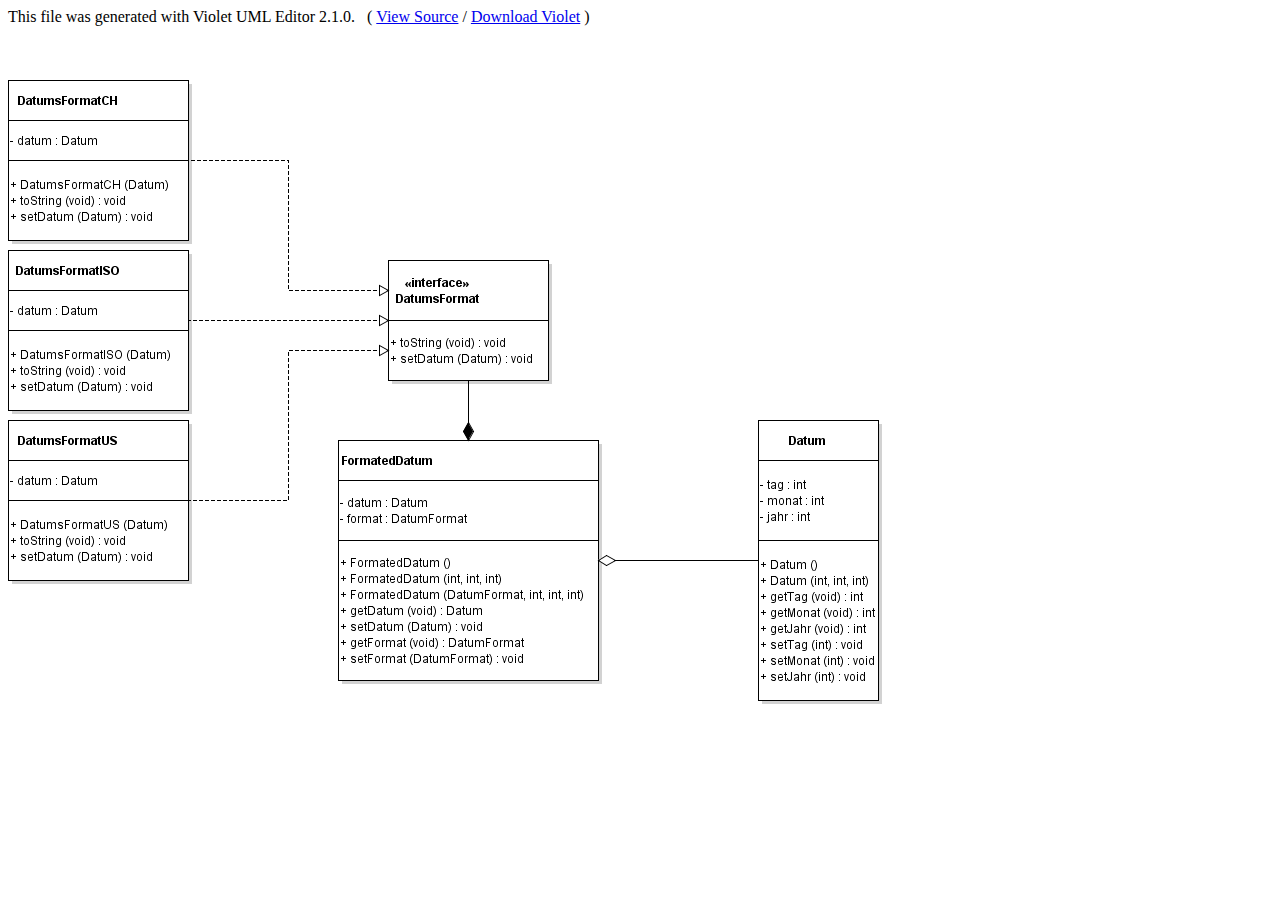
==== kbe-ue4-4/uml/Date.class.violet.html @ f4a13695 "Task 4" ====
<HTML>
<HEAD>
<META name="description"
	content="Violet UML Editor cross format document" />
<META name="keywords" content="Violet, UML" />
<META charset="UTF-8" />
<SCRIPT type="text/javascript">
	function switchVisibility() {
		var obj = document.getElementById("content");
		obj.style.display = (obj.style.display == "block") ? "none" : "block";
	}
</SCRIPT>
</HEAD>
<BODY>
	This file was generated with Violet UML Editor 2.1.0.
	&nbsp;&nbsp;(&nbsp;<A href=# onclick="switchVisibility()">View Source</A>&nbsp;/&nbsp;<A href="http://sourceforge.net/projects/violet/files/violetumleditor/" target="_blank">Download Violet</A>&nbsp;)
	<BR />
	<BR />
	<SCRIPT id="content" type="text/xml"><![CDATA[<ClassDiagramGraph id="1">
  <nodes id="2">
    <ClassNode id="3">
      <children id="4"/>
      <location class="Point2D.Double" id="5" x="980.0" y="400.0"/>
      <id id="6" value="5349a85a-8376-48ea-9152-016f239d8b3a"/>
      <revision>1</revision>
      <backgroundColor id="7">
        <red>255</red>
        <green>255</green>
        <blue>255</blue>
        <alpha>255</alpha>
      </backgroundColor>
      <borderColor id="8">
        <red>0</red>
        <green>0</green>
        <blue>0</blue>
        <alpha>255</alpha>
      </borderColor>
      <textColor reference="8"/>
      <name id="9" justification="1" size="3" underlined="false">
        <text>Datum</text>
      </name>
      <attributes id="10" justification="0" size="4" underlined="false">
        <text>- tag : int
- monat : int
- jahr : int</text>
      </attributes>
      <methods id="11" justification="0" size="4" underlined="false">
        <text>+ Datum ()
+ Datum (int, int, int)
+ getTag (void) : int
+ getMonat (void) : int
+ getJahr (void) : int
+ setTag (int) : void
+ setMonat (int) : void
+ setJahr (int) : void</text>
      </methods>
    </ClassNode>
    <ClassNode id="12">
      <children id="13"/>
      <location class="Point2D.Double" id="14" x="560.0" y="420.0"/>
      <id id="15" value="b193adfe-d12e-4838-8465-138d04efacf6"/>
      <revision>1</revision>
      <backgroundColor reference="7"/>
      <borderColor reference="8"/>
      <textColor reference="8"/>
      <name id="16" justification="1" size="3" underlined="false">
        <text>FormatedDatum</text>
      </name>
      <attributes id="17" justification="0" size="4" underlined="false">
        <text>- datum : Datum
- format : DatumFormat</text>
      </attributes>
      <methods id="18" justification="0" size="4" underlined="false">
        <text>+ FormatedDatum ()
+ FormatedDatum (int, int, int)
+ FormatedDatum (DatumFormat, int, int, int)
+ getDatum (void) : Datum
+ setDatum (Datum) : void
+ getFormat (void) : DatumFormat
+ setFormat (DatumFormat) : void
</text>
      </methods>
    </ClassNode>
    <InterfaceNode id="19">
      <children id="20"/>
      <location class="Point2D.Double" id="21" x="610.0" y="240.0"/>
      <id id="22" value="ec77e459-9729-4d7e-b2ac-67b3ff75b853"/>
      <revision>1</revision>
      <backgroundColor reference="7"/>
      <borderColor reference="8"/>
      <textColor reference="8"/>
      <name id="23" justification="1" size="3" underlined="false">
        <text>«interface»
DatumsFormat</text>
      </name>
      <methods id="24" justification="0" size="4" underlined="false">
        <text>+ toString (void) : void
+ setDatum (Datum) : void</text>
      </methods>
    </InterfaceNode>
    <ClassNode id="25">
      <children id="26"/>
      <location class="Point2D.Double" id="27" x="230.0" y="60.0"/>
      <id id="28" value="6ad1392f-22d5-4563-a67c-d7ae18047b40"/>
      <revision>1</revision>
      <backgroundColor reference="7"/>
      <borderColor reference="8"/>
      <textColor reference="8"/>
      <name id="29" justification="1" size="3" underlined="false">
        <text>DatumsFormatCH</text>
      </name>
      <attributes id="30" justification="0" size="4" underlined="false">
        <text>- datum : Datum</text>
      </attributes>
      <methods id="31" justification="0" size="4" underlined="false">
        <text>+ DatumsFormatCH (Datum)
+ toString (void) : void
+ setDatum (Datum) : void</text>
      </methods>
    </ClassNode>
    <ClassNode id="32">
      <children id="33"/>
      <location class="Point2D.Double" id="34" x="230.0" y="230.0"/>
      <id id="35" value="fa434b0e-b2f0-4947-bef3-3adf8a72f03a"/>
      <revision>1</revision>
      <backgroundColor id="36">
        <red>255</red>
        <green>255</green>
        <blue>255</blue>
        <alpha>255</alpha>
      </backgroundColor>
      <borderColor id="37">
        <red>0</red>
        <green>0</green>
        <blue>0</blue>
        <alpha>255</alpha>
      </borderColor>
      <textColor reference="37"/>
      <name id="38" justification="1" size="3" underlined="false">
        <text>DatumsFormatISO</text>
      </name>
      <attributes id="39" justification="0" size="4" underlined="false">
        <text>- datum : Datum</text>
      </attributes>
      <methods id="40" justification="0" size="4" underlined="false">
        <text>+ DatumsFormatISO (Datum)
+ toString (void) : void
+ setDatum (Datum) : void</text>
      </methods>
    </ClassNode>
    <ClassNode id="41">
      <children id="42"/>
      <location class="Point2D.Double" id="43" x="230.0" y="400.0"/>
      <id id="44" value="8a569e41-46b6-48f4-adc9-7a89c98884d6"/>
      <revision>1</revision>
      <backgroundColor id="45">
        <red>255</red>
        <green>255</green>
        <blue>255</blue>
        <alpha>255</alpha>
      </backgroundColor>
      <borderColor id="46">
        <red>0</red>
        <green>0</green>
        <blue>0</blue>
        <alpha>255</alpha>
      </borderColor>
      <textColor reference="46"/>
      <name id="47" justification="1" size="3" underlined="false">
        <text>DatumsFormatUS</text>
      </name>
      <attributes id="48" justification="0" size="4" underlined="false">
        <text>- datum : Datum</text>
      </attributes>
      <methods id="49" justification="0" size="4" underlined="false">
        <text>+ DatumsFormatUS (Datum)
+ toString (void) : void
+ setDatum (Datum) : void</text>
      </methods>
    </ClassNode>
  </nodes>
  <edges id="50">
    <CompositionEdge id="51">
      <start class="InterfaceNode" reference="19"/>
      <end class="ClassNode" reference="12"/>
      <startLocation class="Point2D.Double" id="52" x="60.0" y="90.0"/>
      <endLocation class="Point2D.Double" id="53" x="120.0" y="70.0"/>
      <transitionPoints id="54"/>
      <id id="55" value="cd9be062-0f4d-4b37-8622-bef91ba22f30"/>
      <revision>1</revision>
      <bentStyle name="AUTO"/>
      <startLabel></startLabel>
      <middleLabel></middleLabel>
      <endLabel></endLabel>
    </CompositionEdge>
    <InterfaceInheritanceEdge id="56">
      <start class="ClassNode" reference="25"/>
      <end class="InterfaceNode" reference="19"/>
      <startLocation class="Point2D.Double" id="57" x="110.0" y="40.0"/>
      <endLocation class="Point2D.Double" id="58" x="0.0" y="40.0"/>
      <transitionPoints id="59"/>
      <id id="60" value="6fc9e809-d870-454a-9e26-65882e90702e"/>
      <revision>1</revision>
      <bentStyle name="AUTO"/>
      <startLabel></startLabel>
      <middleLabel></middleLabel>
      <endLabel></endLabel>
    </InterfaceInheritanceEdge>
    <InterfaceInheritanceEdge id="61">
      <start class="ClassNode" reference="32"/>
      <end class="InterfaceNode" reference="19"/>
      <startLocation class="Point2D.Double" id="62" x="90.0" y="60.0"/>
      <endLocation class="Point2D.Double" id="63" x="30.0" y="50.0"/>
      <transitionPoints id="64"/>
      <id id="65" value="0ea2b690-1c57-4ea7-84ea-a550ada81284"/>
      <revision>1</revision>
      <bentStyle name="AUTO"/>
      <startLabel></startLabel>
      <middleLabel></middleLabel>
      <endLabel></endLabel>
    </InterfaceInheritanceEdge>
    <InterfaceInheritanceEdge id="66">
      <start class="ClassNode" reference="41"/>
      <end class="InterfaceNode" reference="19"/>
      <startLocation class="Point2D.Double" id="67" x="80.0" y="70.0"/>
      <endLocation class="Point2D.Double" id="68" x="20.0" y="40.0"/>
      <transitionPoints id="69"/>
      <id id="70" value="5fb41c87-2bd4-48ff-abca-c4e61eb5963d"/>
      <revision>1</revision>
      <bentStyle name="AUTO"/>
      <startLabel></startLabel>
      <middleLabel></middleLabel>
      <endLabel></endLabel>
    </InterfaceInheritanceEdge>
    <AggregationEdge id="71">
      <start class="ClassNode" reference="3"/>
      <end class="ClassNode" reference="12"/>
      <startLocation class="Point2D.Double" id="72" x="70.0" y="110.0"/>
      <endLocation class="Point2D.Double" id="73" x="220.0" y="110.0"/>
      <transitionPoints id="74"/>
      <id id="75" value="473382e9-b4c6-4423-bb6e-64535b284dd3"/>
      <revision>1</revision>
      <bentStyle name="AUTO"/>
      <startLabel></startLabel>
      <middleLabel></middleLabel>
      <endLabel></endLabel>
    </AggregationEdge>
  </edges>
</ClassDiagramGraph>]]></SCRIPT>
	<BR />
	<BR />
	<IMG alt="embedded diagram image" src="[data-uri]" />
</BODY>
</HTML>
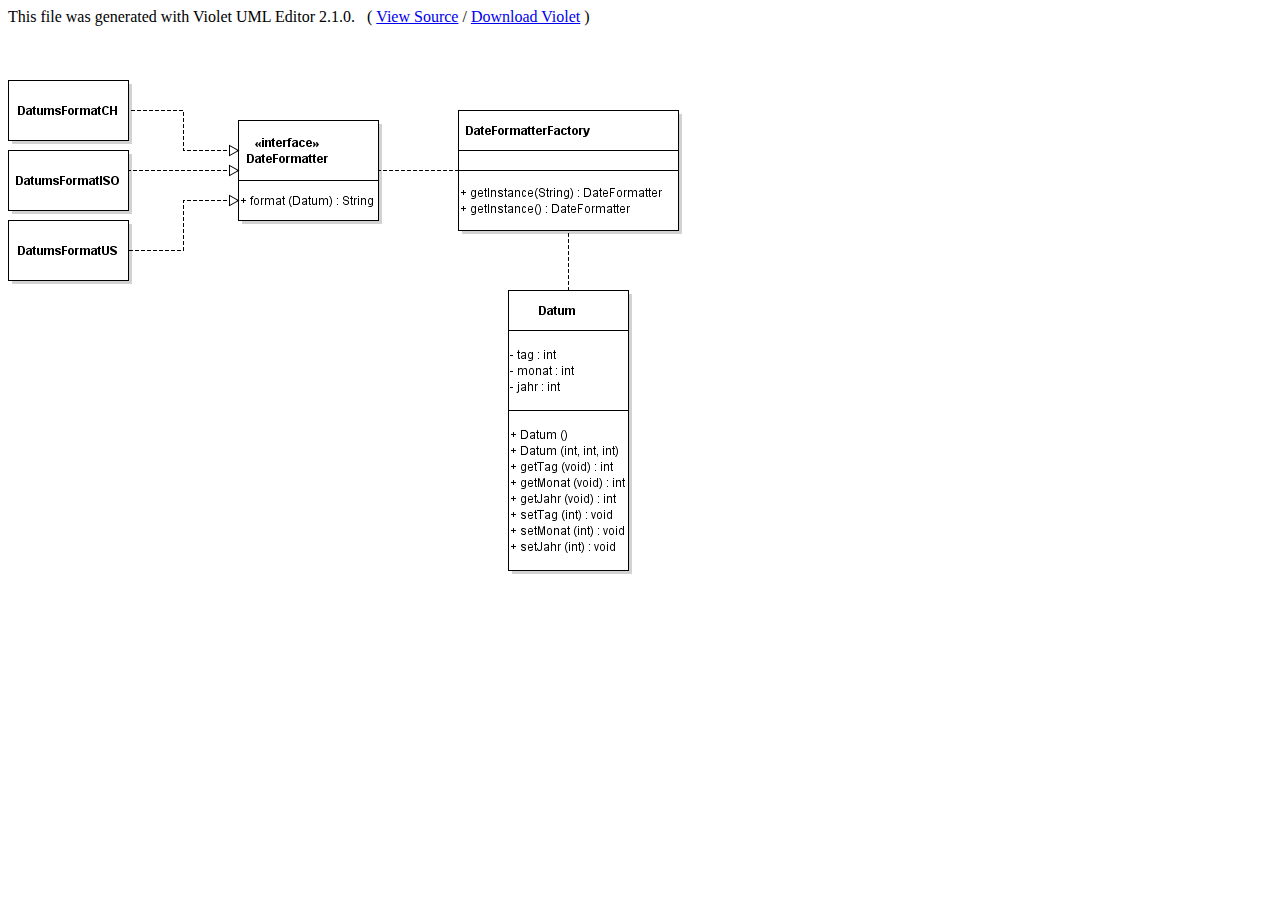
==== commit ae0980a1: "uml" ====
--- a/kbe-ue4-4/uml/Date.class.violet.html
+++ b/kbe-ue4-4/uml/Date.class.violet.html
@@ -20,7 +20,7 @@
   <nodes id="2">
     <ClassNode id="3">
       <children id="4"/>
-      <location class="Point2D.Double" id="5" x="980.0" y="400.0"/>
+      <location class="Point2D.Double" id="5" x="540.0" y="250.0"/>
       <id id="6" value="5349a85a-8376-48ea-9152-016f239d8b3a"/>
       <revision>1</revision>
       <backgroundColor id="7">
@@ -55,713 +55,419 @@
 + setJahr (int) : void</text>
       </methods>
     </ClassNode>
-    <ClassNode id="12">
+    <InterfaceNode id="12">
       <children id="13"/>
-      <location class="Point2D.Double" id="14" x="560.0" y="420.0"/>
-      <id id="15" value="b193adfe-d12e-4838-8465-138d04efacf6"/>
+      <location class="Point2D.Double" id="14" x="270.0" y="80.0"/>
+      <id id="15" value="ec77e459-9729-4d7e-b2ac-67b3ff75b853"/>
       <revision>1</revision>
       <backgroundColor reference="7"/>
       <borderColor reference="8"/>
       <textColor reference="8"/>
       <name id="16" justification="1" size="3" underlined="false">
-        <text>FormatedDatum</text>
-      </name>
-      <attributes id="17" justification="0" size="4" underlined="false">
-        <text>- datum : Datum
-- format : DatumFormat</text>
-      </attributes>
-      <methods id="18" justification="0" size="4" underlined="false">
-        <text>+ FormatedDatum ()
-+ FormatedDatum (int, int, int)
-+ FormatedDatum (DatumFormat, int, int, int)
-+ getDatum (void) : Datum
-+ setDatum (Datum) : void
-+ getFormat (void) : DatumFormat
-+ setFormat (DatumFormat) : void
-</text>
-      </methods>
-    </ClassNode>
-    <InterfaceNode id="19">
-      <children id="20"/>
-      <location class="Point2D.Double" id="21" x="610.0" y="240.0"/>
-      <id id="22" value="ec77e459-9729-4d7e-b2ac-67b3ff75b853"/>
+        <text>«interface»
+DateFormatter</text>
+      </name>
+      <methods id="17" justification="0" size="4" underlined="false">
+        <text>+ format (Datum) : String</text>
+      </methods>
+    </InterfaceNode>
+    <ClassNode id="18">
+      <children id="19"/>
+      <location class="Point2D.Double" id="20" x="40.0" y="40.0"/>
+      <id id="21" value="6ad1392f-22d5-4563-a67c-d7ae18047b40"/>
       <revision>1</revision>
       <backgroundColor reference="7"/>
       <borderColor reference="8"/>
       <textColor reference="8"/>
-      <name id="23" justification="1" size="3" underlined="false">
-        <text>«interface»
-DatumsFormat</text>
-      </name>
+      <name id="22" justification="1" size="3" underlined="false">
+        <text>DatumsFormatCH</text>
+      </name>
+      <attributes id="23" justification="0" size="4" underlined="false">
+        <text></text>
+      </attributes>
       <methods id="24" justification="0" size="4" underlined="false">
-        <text>+ toString (void) : void
-+ setDatum (Datum) : void</text>
-      </methods>
-    </InterfaceNode>
+        <text></text>
+      </methods>
+    </ClassNode>
     <ClassNode id="25">
       <children id="26"/>
-      <location class="Point2D.Double" id="27" x="230.0" y="60.0"/>
-      <id id="28" value="6ad1392f-22d5-4563-a67c-d7ae18047b40"/>
-      <revision>1</revision>
-      <backgroundColor reference="7"/>
-      <borderColor reference="8"/>
-      <textColor reference="8"/>
-      <name id="29" justification="1" size="3" underlined="false">
-        <text>DatumsFormatCH</text>
-      </name>
-      <attributes id="30" justification="0" size="4" underlined="false">
-        <text>- datum : Datum</text>
-      </attributes>
-      <methods id="31" justification="0" size="4" underlined="false">
-        <text>+ DatumsFormatCH (Datum)
-+ toString (void) : void
-+ setDatum (Datum) : void</text>
-      </methods>
-    </ClassNode>
-    <ClassNode id="32">
-      <children id="33"/>
-      <location class="Point2D.Double" id="34" x="230.0" y="230.0"/>
-      <id id="35" value="fa434b0e-b2f0-4947-bef3-3adf8a72f03a"/>
-      <revision>1</revision>
-      <backgroundColor id="36">
+      <location class="Point2D.Double" id="27" x="40.0" y="110.0"/>
+      <id id="28" value="fa434b0e-b2f0-4947-bef3-3adf8a72f03a"/>
+      <revision>1</revision>
+      <backgroundColor id="29">
         <red>255</red>
         <green>255</green>
         <blue>255</blue>
         <alpha>255</alpha>
       </backgroundColor>
-      <borderColor id="37">
+      <borderColor id="30">
         <red>0</red>
         <green>0</green>
         <blue>0</blue>
         <alpha>255</alpha>
       </borderColor>
-      <textColor reference="37"/>
-      <name id="38" justification="1" size="3" underlined="false">
+      <textColor reference="30"/>
+      <name id="31" justification="1" size="3" underlined="false">
         <text>DatumsFormatISO</text>
       </name>
-      <attributes id="39" justification="0" size="4" underlined="false">
-        <text>- datum : Datum</text>
+      <attributes id="32" justification="0" size="4" underlined="false">
+        <text></text>
       </attributes>
-      <methods id="40" justification="0" size="4" underlined="false">
-        <text>+ DatumsFormatISO (Datum)
-+ toString (void) : void
-+ setDatum (Datum) : void</text>
+      <methods id="33" justification="0" size="4" underlined="false">
+        <text></text>
       </methods>
     </ClassNode>
-    <ClassNode id="41">
-      <children id="42"/>
-      <location class="Point2D.Double" id="43" x="230.0" y="400.0"/>
-      <id id="44" value="8a569e41-46b6-48f4-adc9-7a89c98884d6"/>
-      <revision>1</revision>
-      <backgroundColor id="45">
+    <ClassNode id="34">
+      <children id="35"/>
+      <location class="Point2D.Double" id="36" x="40.0" y="180.0"/>
+      <id id="37" value="8a569e41-46b6-48f4-adc9-7a89c98884d6"/>
+      <revision>1</revision>
+      <backgroundColor id="38">
         <red>255</red>
         <green>255</green>
         <blue>255</blue>
         <alpha>255</alpha>
       </backgroundColor>
-      <borderColor id="46">
+      <borderColor id="39">
         <red>0</red>
         <green>0</green>
         <blue>0</blue>
         <alpha>255</alpha>
       </borderColor>
-      <textColor reference="46"/>
-      <name id="47" justification="1" size="3" underlined="false">
+      <textColor reference="39"/>
+      <name id="40" justification="1" size="3" underlined="false">
         <text>DatumsFormatUS</text>
       </name>
-      <attributes id="48" justification="0" size="4" underlined="false">
-        <text>- datum : Datum</text>
+      <attributes id="41" justification="0" size="4" underlined="false">
+        <text></text>
       </attributes>
-      <methods id="49" justification="0" size="4" underlined="false">
-        <text>+ DatumsFormatUS (Datum)
-+ toString (void) : void
-+ setDatum (Datum) : void</text>
+      <methods id="42" justification="0" size="4" underlined="false">
+        <text></text>
+      </methods>
+    </ClassNode>
+    <ClassNode id="43">
+      <children id="44"/>
+      <location class="Point2D.Double" id="45" x="490.0" y="70.0"/>
+      <id id="46" value="d7a0a1f8-8f9c-421d-8c33-553b5820fc75"/>
+      <revision>1</revision>
+      <backgroundColor id="47">
+        <red>255</red>
+        <green>255</green>
+        <blue>255</blue>
+        <alpha>255</alpha>
+      </backgroundColor>
+      <borderColor id="48">
+        <red>0</red>
+        <green>0</green>
+        <blue>0</blue>
+        <alpha>255</alpha>
+      </borderColor>
+      <textColor reference="48"/>
+      <name id="49" justification="1" size="3" underlined="false">
+        <text>DateFormatterFactory</text>
+      </name>
+      <attributes id="50" justification="0" size="4" underlined="false">
+        <text></text>
+      </attributes>
+      <methods id="51" justification="0" size="4" underlined="false">
+        <text>+ getInstance(String) : DateFormatter
++ getInstance() : DateFormatter</text>
       </methods>
     </ClassNode>
   </nodes>
-  <edges id="50">
-    <CompositionEdge id="51">
-      <start class="InterfaceNode" reference="19"/>
-      <end class="ClassNode" reference="12"/>
-      <startLocation class="Point2D.Double" id="52" x="60.0" y="90.0"/>
-      <endLocation class="Point2D.Double" id="53" x="120.0" y="70.0"/>
-      <transitionPoints id="54"/>
-      <id id="55" value="cd9be062-0f4d-4b37-8622-bef91ba22f30"/>
-      <revision>1</revision>
-      <bentStyle name="AUTO"/>
-      <startLabel></startLabel>
-      <middleLabel></middleLabel>
-      <endLabel></endLabel>
-    </CompositionEdge>
-    <InterfaceInheritanceEdge id="56">
-      <start class="ClassNode" reference="25"/>
-      <end class="InterfaceNode" reference="19"/>
-      <startLocation class="Point2D.Double" id="57" x="110.0" y="40.0"/>
-      <endLocation class="Point2D.Double" id="58" x="0.0" y="40.0"/>
-      <transitionPoints id="59"/>
-      <id id="60" value="6fc9e809-d870-454a-9e26-65882e90702e"/>
+  <edges id="52">
+    <InterfaceInheritanceEdge id="53">
+      <start class="ClassNode" reference="18"/>
+      <end class="InterfaceNode" reference="12"/>
+      <startLocation class="Point2D.Double" id="54" x="110.0" y="40.0"/>
+      <endLocation class="Point2D.Double" id="55" x="0.0" y="40.0"/>
+      <transitionPoints id="56"/>
+      <id id="57" value="6fc9e809-d870-454a-9e26-65882e90702e"/>
       <revision>1</revision>
       <bentStyle name="AUTO"/>
       <startLabel></startLabel>
       <middleLabel></middleLabel>
       <endLabel></endLabel>
     </InterfaceInheritanceEdge>
-    <InterfaceInheritanceEdge id="61">
-      <start class="ClassNode" reference="32"/>
-      <end class="InterfaceNode" reference="19"/>
-      <startLocation class="Point2D.Double" id="62" x="90.0" y="60.0"/>
-      <endLocation class="Point2D.Double" id="63" x="30.0" y="50.0"/>
-      <transitionPoints id="64"/>
-      <id id="65" value="0ea2b690-1c57-4ea7-84ea-a550ada81284"/>
+    <InterfaceInheritanceEdge id="58">
+      <start class="ClassNode" reference="25"/>
+      <end class="InterfaceNode" reference="12"/>
+      <startLocation class="Point2D.Double" id="59" x="90.0" y="60.0"/>
+      <endLocation class="Point2D.Double" id="60" x="30.0" y="50.0"/>
+      <transitionPoints id="61"/>
+      <id id="62" value="0ea2b690-1c57-4ea7-84ea-a550ada81284"/>
       <revision>1</revision>
       <bentStyle name="AUTO"/>
       <startLabel></startLabel>
       <middleLabel></middleLabel>
       <endLabel></endLabel>
     </InterfaceInheritanceEdge>
-    <InterfaceInheritanceEdge id="66">
-      <start class="ClassNode" reference="41"/>
-      <end class="InterfaceNode" reference="19"/>
-      <startLocation class="Point2D.Double" id="67" x="80.0" y="70.0"/>
-      <endLocation class="Point2D.Double" id="68" x="20.0" y="40.0"/>
-      <transitionPoints id="69"/>
-      <id id="70" value="5fb41c87-2bd4-48ff-abca-c4e61eb5963d"/>
+    <InterfaceInheritanceEdge id="63">
+      <start class="ClassNode" reference="34"/>
+      <end class="InterfaceNode" reference="12"/>
+      <startLocation class="Point2D.Double" id="64" x="80.0" y="70.0"/>
+      <endLocation class="Point2D.Double" id="65" x="20.0" y="40.0"/>
+      <transitionPoints id="66"/>
+      <id id="67" value="5fb41c87-2bd4-48ff-abca-c4e61eb5963d"/>
       <revision>1</revision>
       <bentStyle name="AUTO"/>
       <startLabel></startLabel>
       <middleLabel></middleLabel>
       <endLabel></endLabel>
     </InterfaceInheritanceEdge>
-    <AggregationEdge id="71">
+    <NoteEdge id="68">
+      <start class="ClassNode" reference="43"/>
+      <end class="InterfaceNode" reference="12"/>
+      <startLocation class="Point2D.Double" id="69" x="20.0" y="50.0"/>
+      <endLocation class="Point2D.Double" id="70" x="110.0" y="40.0"/>
+      <transitionPoints id="71"/>
+      <id id="72" value="f0502d77-9da5-4414-b621-fa4227d0cac7"/>
+      <revision>1</revision>
+    </NoteEdge>
+    <NoteEdge id="73">
       <start class="ClassNode" reference="3"/>
-      <end class="ClassNode" reference="12"/>
-      <startLocation class="Point2D.Double" id="72" x="70.0" y="110.0"/>
-      <endLocation class="Point2D.Double" id="73" x="220.0" y="110.0"/>
-      <transitionPoints id="74"/>
-      <id id="75" value="473382e9-b4c6-4423-bb6e-64535b284dd3"/>
-      <revision>1</revision>
-      <bentStyle name="AUTO"/>
-      <startLabel></startLabel>
-      <middleLabel></middleLabel>
-      <endLabel></endLabel>
-    </AggregationEdge>
+      <end class="ClassNode" reference="43"/>
+      <startLocation class="Point2D.Double" id="74" x="70.0" y="50.0"/>
+      <endLocation class="Point2D.Double" id="75" x="100.0" y="90.0"/>
+      <transitionPoints id="76"/>
+      <id id="77" value="75372226-76bb-47ff-b656-80fa5f8b3462"/>
+      <revision>1</revision>
+    </NoteEdge>
   </edges>
 </ClassDiagramGraph>]]></SCRIPT>
 	<BR />
 	<BR />
-	<IMG alt="embedded diagram image" src="[data-uri]
-[base64]
-[base64]
-[base64]
-[base64]
-[base64]
-[base64]
-[base64]
-[base64]
-[base64]
-[base64]
-[base64]
-[base64]
-[base64]
-[base64]
-[base64]
-[base64]
-[base64]
-[base64]
-[base64]
-[base64]
-[base64]
-[base64]
-[base64]
-[base64]
-[base64]
-[base64]
-[base64]
-[base64]
-[base64]
-[base64]
-[base64]
-[base64]
-[base64]
-[base64]
-[base64]
-[base64]
-[base64]
-[base64]
-[base64]
-[base64]
-[base64]
-[base64]
-[base64]
-[base64]
-[base64]
-[base64]
-[base64]
-[base64]
-[base64]
-[base64]
-[base64]
-[base64]
-[base64]
-[base64]
-[base64]
-[base64]
-[base64]
-[base64]
-[base64]
-[base64]
-[base64]
-[base64]
-[base64]
-[base64]
-[base64]
-[base64]
-[base64]
-[base64]
-[base64]
-[base64]
-[base64]
-[base64]
-[base64]
-[base64]
-[base64]
-[base64]
-[base64]
-[base64]
-[base64]
-[base64]
-[base64]
-[base64]
-[base64]
-[base64]
-[base64]
-[base64]
-[base64]
-[base64]
-[base64]
-[base64]
-[base64]
-[base64]
-[base64]
-[base64]
-[base64]
-[base64]
-[base64]
-[base64]
-[base64]
-[base64]
-[base64]
-[base64]
-[base64]
-[base64]
-[base64]
-[base64]
-[base64]
-[base64]
-[base64]
-[base64]
-[base64]
-[base64]
-[base64]
-[base64]
-[base64]
-[base64]
-[base64]
-[base64]
-[base64]
-[base64]
-[base64]
-[base64]
-[base64]
-[base64]
-[base64]
-[base64]
-[base64]
-[base64]
-[base64]
-[base64]
-[base64]
-[base64]
-[base64]
-[base64]
-[base64]
-[base64]
-[base64]
-[base64]
-[base64]
-[base64]
-[base64]
-[base64]
-[base64]
-[base64]
-[base64]
-[base64]
-[base64]
-[base64]
-[base64]
-[base64]
-[base64]
-[base64]
-[base64]
-[base64]
-[base64]
-[base64]
-[base64]
-[base64]
-[base64]
-[base64]
-[base64]
-[base64]
-[base64]
-[base64]
-[base64]
-[base64]
-[base64]
-[base64]
-[base64]
-[base64]
-[base64]
-[base64]
-[base64]
-[base64]
-[base64]
-[base64]
-[base64]
-[base64]
-[base64]
-[base64]
-[base64]
-[base64]
-[base64]
-[base64]
-[base64]
-[base64]
-[base64]
-[base64]
-[base64]
-[base64]
-[base64]
-[base64]
-[base64]
-[base64]
-[base64]
-[base64]
-[base64]
-[base64]
-[base64]
-[base64]
-[base64]
-[base64]
-[base64]
-[base64]
-[base64]
-[base64]
-[base64]
-[base64]
-[base64]
-[base64]
-[base64]
-[base64]
-[base64]
-[base64]
-[base64]
-[base64]
-[base64]
-[base64]
-[base64]
-[base64]
-[base64]
-[base64]
-[base64]
-[base64]
-[base64]
-[base64]
-[base64]
-[base64]
-[base64]
-[base64]
-[base64]
-[base64]
-[base64]
-[base64]
-[base64]
-[base64]
-[base64]
-[base64]
-[base64]
-[base64]
-[base64]
-[base64]
-[base64]
-[base64]
-[base64]
-[base64]
-[base64]
-[base64]
-[base64]
-[base64]
-[base64]
-[base64]
-[base64]
-[base64]
-[base64]
-[base64]
-[base64]
-[base64]
-[base64]
-[base64]
-[base64]
-[base64]
-[base64]
-[base64]
-[base64]
-[base64]
-[base64]
-[base64]
-[base64]
-[base64]
-[base64]
-[base64]
-[base64]
-[base64]
-[base64]
-[base64]
-[base64]
-[base64]
-[base64]
-[base64]
-[base64]
-[base64]
-[base64]
-[base64]
-[base64]
-[base64]
-[base64]
-[base64]
-[base64]
-[base64]
-[base64]
-[base64]
-[base64]
-[base64]
-[base64]
-[base64]
-[base64]
-[base64]
-[base64]
-[base64]
-[base64]
-[base64]
-[base64]
-[base64]
-[base64]
-[base64]
-[base64]
-[base64]
-[base64]
-[base64]
-[base64]
-[base64]
-[base64]
-[base64]
-[base64]
-[base64]
-[base64]
-[base64]
-[base64]
-[base64]
-[base64]
-[base64]
-[base64]
-[base64]
-[base64]
-[base64]
-[base64]
-[base64]
-[base64]
-[base64]
-[base64]
-[base64]
-[base64]
-[base64]
-[base64]
-[base64]
-[base64]
-[base64]
-[base64]
-[base64]
-[base64]
-[base64]
-[base64]
-[base64]
-[base64]
-[base64]
-[base64]
-[base64]
-[base64]
-[base64]
-[base64]
-[base64]
-[base64]
-[base64]
-[base64]
-[base64]
-[base64]
-[base64]
-[base64]
-[base64]
-[base64]
-[base64]
-[base64]
-[base64]
-[base64]
-[base64]
-[base64]
-[base64]
-[base64]
-[base64]
-[base64]
-[base64]
-[base64]
-[base64]
-[base64]
-[base64]
-[base64]
-[base64]
-[base64]
-[base64]
-[base64]
-[base64]
-[base64]
-[base64]
-[base64]
-[base64]
-[base64]
-[base64]
-[base64]
-[base64]
-[base64]
-[base64]
-[base64]
-[base64]
-[base64]
-[base64]
-[base64]
-[base64]
-[base64]
-[base64]
-[base64]
-[base64]
-[base64]
-[base64]
-[base64]
-[base64]
-[base64]
-[base64]
-[base64]
-[base64]
-[base64]
-[base64]
-[base64]
-[base64]
-[base64]
-[base64]
-[base64]
-[base64]
-[base64]
-[base64]
-[base64]
-[base64]
-[base64]
-[base64]
-[base64]
-[base64]
-[base64]
-[base64]
-[base64]
-[base64]
-[base64]
-[base64]
-[base64]
-[base64]
-[base64]
-[base64]
-[base64]
-[base64]
-[base64]
-[base64]
-[base64]
-[base64]
-[base64]
-[base64]
-[base64]
-[base64]
-[base64]
-[base64]
-[base64]
-[base64]
-[base64]
-[base64]
-[base64]
-[base64]
-[base64]
-[base64]
-[base64]
-[base64]
-[base64]
-[base64]
-[base64]
-[base64]
-[base64]
-[base64]
-[base64]
-[base64]
-[base64]
-[base64]
-[base64]
-[base64]
-[base64]
-[base64]
-[base64]
-[base64]
-[base64]
-[base64]
-[base64]
-[base64]
-[base64]
-[base64]
-[base64]
-[base64]
-[base64]
-[base64]
-[base64]
-[base64]
-[base64]
-[base64]
-[base64]
-[base64]
-[base64]
-[base64]
-[base64]
-[base64]
-[base64]
-[base64]
-[base64]
-[base64]
-[base64]
-[base64]
-[base64]
-[base64]
-[base64]
-[base64]
-[base64]
-[base64]
-[base64]
-[base64]
-[base64]
-[base64]
-[base64]
-[base64]
-[base64]" />
+	<IMG alt="embedded diagram image" src="[data-uri]
+[base64]
+[base64]
+[base64]
+[base64]
+[base64]
+[base64]
+[base64]
+[base64]
+[base64]
+[base64]
+[base64]
+[base64]
+[base64]
+[base64]
+[base64]
+[base64]
+[base64]
+[base64]
+[base64]
+[base64]
+[base64]
+[base64]
+[base64]
+[base64]
+[base64]
+[base64]
+[base64]
+[base64]
+[base64]
+[base64]
+[base64]
+[base64]
+[base64]
+[base64]
+[base64]
+[base64]
+[base64]
+[base64]
+[base64]
+[base64]
+[base64]
+[base64]
+[base64]
+[base64]
+[base64]
+[base64]
+[base64]
+[base64]
+[base64]
+[base64]
+[base64]
+[base64]
+[base64]
+[base64]
+[base64]
+[base64]
+[base64]
+[base64]
+[base64]
+[base64]
+[base64]
+[base64]
+[base64]
+[base64]
+[base64]
+[base64]
+[base64]
+[base64]
+[base64]
+[base64]
+[base64]
+[base64]
+[base64]
+[base64]
+[base64]
+[base64]
+[base64]
+[base64]
+[base64]
+[base64]
+[base64]
+[base64]
+[base64]
+[base64]
+[base64]
+[base64]
+[base64]
+[base64]
+[base64]
+[base64]
+[base64]
+[base64]
+[base64]
+[base64]
+[base64]
+[base64]
+[base64]
+[base64]
+[base64]
+[base64]
+[base64]
+[base64]
+[base64]
+[base64]
+[base64]
+[base64]
+[base64]
+[base64]
+[base64]
+[base64]
+[base64]
+[base64]
+[base64]
+[base64]
+[base64]
+[base64]
+[base64]
+[base64]
+[base64]
+[base64]
+[base64]
+[base64]
+[base64]
+[base64]
+[base64]
+[base64]
+[base64]
+[base64]
+[base64]
+[base64]
+[base64]
+[base64]
+[base64]
+[base64]
+[base64]
+[base64]
+[base64]
+[base64]
+[base64]
+[base64]
+[base64]
+[base64]
+[base64]
+[base64]
+[base64]
+[base64]
+[base64]
+[base64]
+[base64]
+[base64]
+[base64]
+[base64]
+[base64]
+[base64]
+[base64]
+[base64]
+[base64]
+[base64]
+[base64]
+[base64]
+[base64]
+[base64]
+[base64]
+[base64]
+[base64]
+[base64]
+[base64]
+[base64]
+[base64]
+[base64]
+[base64]
+[base64]
+[base64]
+[base64]
+[base64]
+[base64]
+[base64]
+[base64]
+[base64]
+[base64]
+[base64]
+[base64]
+[base64]
+[base64]
+[base64]
+[base64]
+[base64]
+[base64]
+[base64]
+[base64]
+[base64]
+[base64]
+[base64]
+[base64]
+[base64]
+[base64]
+[base64]
+[base64]
+[base64]
+[base64]
+[base64]
+[base64]
+[base64]
+[base64]
+[base64]
+[base64]
+[base64]
+[base64]
+[base64]
+[base64]
+[base64]
+[base64]
+[base64]
+[base64]
+[base64]
+[base64]
+[base64]
+[base64]
+[base64]
+[base64]
+[base64]
+[base64]
+[base64]
+[base64]
+[base64]
+[base64]
+[base64]
+[base64]
+[base64]
+[base64]
+[base64]" />
 </BODY>
 </HTML>